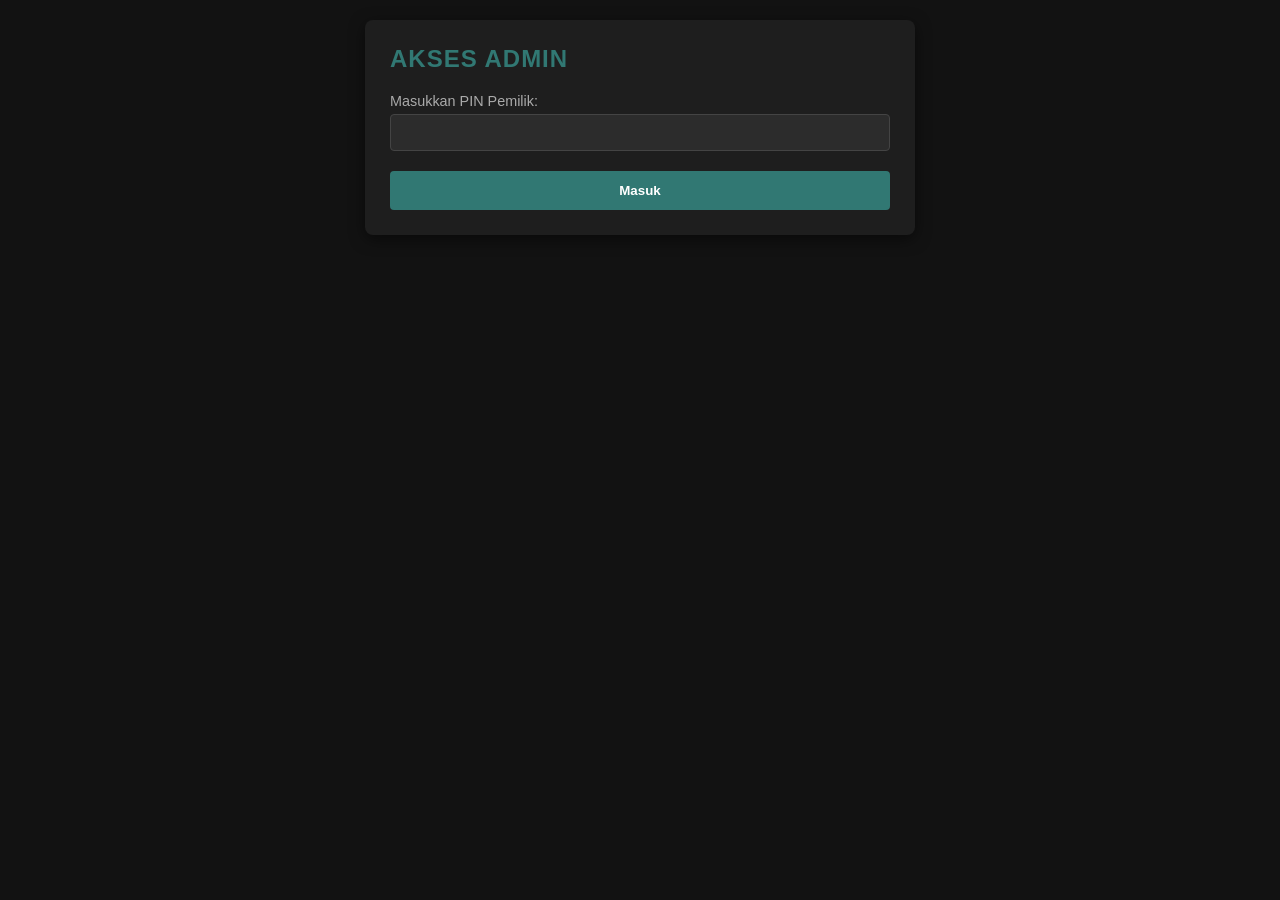
==== index.html @ 3f5c41c5 "Create index.html" ====
<!DOCTYPE html>
<html lang="id">
<head>
    <meta charset="UTF-8">
    <meta name="viewport" content="width=device-width, initial-scale=1.0">
    <title>Delivery Route Manager</title>
    <link rel="manifest" href="manifest.json">
    <style>
        :root {
            --bg-color: #121212;
            --surface: #1e1e1e;
            --primary: #317873;
            --text: #e0e0e0;
        }
        body {
            font-family: 'Segoe UI', Tahoma, Geneva, Verdana, sans-serif;
            background-color: var(--bg-color);
            color: var(--text);
            margin: 0;
            padding: 20px;
            display: flex;
            justify-content: center;
        }
        .container {
            background-color: var(--surface);
            padding: 25px;
            border-radius: 8px;
            width: 100%;
            max-width: 500px;
            box-shadow: 0 4px 15px rgba(0,0,0,0.5);
        }
        h2 { margin-top: 0; color: var(--primary); text-transform: uppercase; letter-spacing: 1px;}
        label { display: block; margin-top: 15px; font-size: 0.9em; color: #aaa; }
        input[type="text"], input[type="file"], input[type="password"] {
            width: 100%; padding: 10px; margin-top: 5px;
            background-color: #2c2c2c; border: 1px solid #444; color: #fff;
            border-radius: 4px; box-sizing: border-box;
        }
        input:focus { outline: none; border-color: var(--primary); }
        button {
            width: 100%; padding: 12px; margin-top: 20px;
            background-color: var(--primary); color: white;
            border: none; border-radius: 4px; font-weight: bold;
            cursor: pointer; transition: 0.3s;
        }
        button:hover { background-color: #245b57; }
        #mapPreview { width: 100%; height: 250px; margin-top: 15px; border: none; display: none; border-radius: 4px;}
        #authScreen { display: block; }
        #appScreen { display: none; }
    </style>
</head>
<body>

    <div class="container">
        <div id="authScreen">
            <h2>Akses Admin</h2>
            <label>Masukkan PIN Pemilik:</label>
            <input type="password" id="pinInput">
            <button onclick="checkPin()">Masuk</button>
        </div>

        <div id="appScreen">
            <h2>Tambah Rute Delivery</h2>
            
            <label>Nama Penerima:</label>
            <input type="text" id="nama" required>

            <label>Alamat Lengkap:</label>
            <input type="text" id="alamat" required>

            <label>Link Sharelock / Destinasi:</label>
            <input type="text" id="sharelock" placeholder="Contoh: Jl. Sudirman No.1" oninput="updateMap()">

            <label>Teks Koordinat (Opsional):</label>
            <input type="text" id="koordinat">

            <label>Foto Rumah:</label>
            <input type="file" id="foto" accept="image/*">

            <iframe id="mapPreview" src=""></iframe>

            <button onclick="simpanRute()">Simpan Rute (Online)</button>
            <p id="status" style="font-size: 0.8em; text-align: center; margin-top: 10px;"></p>
        </div>
    </div>

    <script>
        // Daftarkan Service Worker untuk Offline Mode
        if ('serviceWorker' in navigator) {
            navigator.serviceWorker.register('sw.js');
        }

        function checkPin() {
            const pin = document.getElementById('pinInput').value;
            if (pin === "123456") { // Ganti dengan PIN rahasia Anda
                document.getElementById('authScreen').style.display = 'none';
                document.getElementById('appScreen').style.display = 'block';
            } else {
                alert("PIN Salah!");
            }
        }

        function updateMap() {
            const dest = document.getElementById('sharelock').value;
            const iframe = document.getElementById('mapPreview');
            if (dest.length > 3) {
                // Generate rute dari Greencentermart ke Tujuan
                iframe.src = `https://maps.google.com/maps?saddr=Greencentermart&daddr=${encodeURIComponent(dest)}&output=embed`;
                iframe.style.display = 'block';
            } else {
                iframe.style.display = 'none';
            }
        }

        async function simpanRute() {
            if (!navigator.onLine) {
                alert("Anda sedang offline. Menambah rute butuh koneksi internet.");
                return;
            }

            const status = document.getElementById('status');
            status.innerText = "Mengirim data...";

            const fileInput = document.getElementById('foto');
            let fotoBase64 = null;

            if (fileInput.files.length > 0) {
                fotoBase64 = await toBase64(fileInput.files[0]);
            }

            const payload = {
                nama: document.getElementById('nama').value,
                alamat: document.getElementById('alamat').value,
                sharelock: document.getElementById('sharelock').value,
                koordinat: document.getElementById('koordinat').value,
                fotoBase64: fotoBase64
            };

            try {
                // Ganti dengan URL WORKER CLOUDFLARE Anda
                const WORKER_URL = "https://nama-worker.username.workers.dev";
                
                const response = await fetch(WORKER_URL, {
                    method: 'POST',
                    headers: { 'Content-Type': 'application/json' },
                    body: JSON.stringify(payload)
                });

                const result = await response.json();
                if (response.ok) {
                    status.innerText = "Berhasil! " + result.message;
                    status.style.color = "#4CAF50";
                    setTimeout(() => location.reload(), 2000);
                } else {
                    throw new Error(result.error);
                }
            } catch (err) {
                status.innerText = "Error: " + err.message;
                status.style.color = "#f44336";
            }
        }

        const toBase64 = file => new Promise((resolve, reject) => {
            const reader = new FileReader();
            reader.readAsDataURL(file);
            reader.onload = () => resolve(reader.result);
            reader.onerror = error => reject(error);
        });
    </script>
</body>
</html>
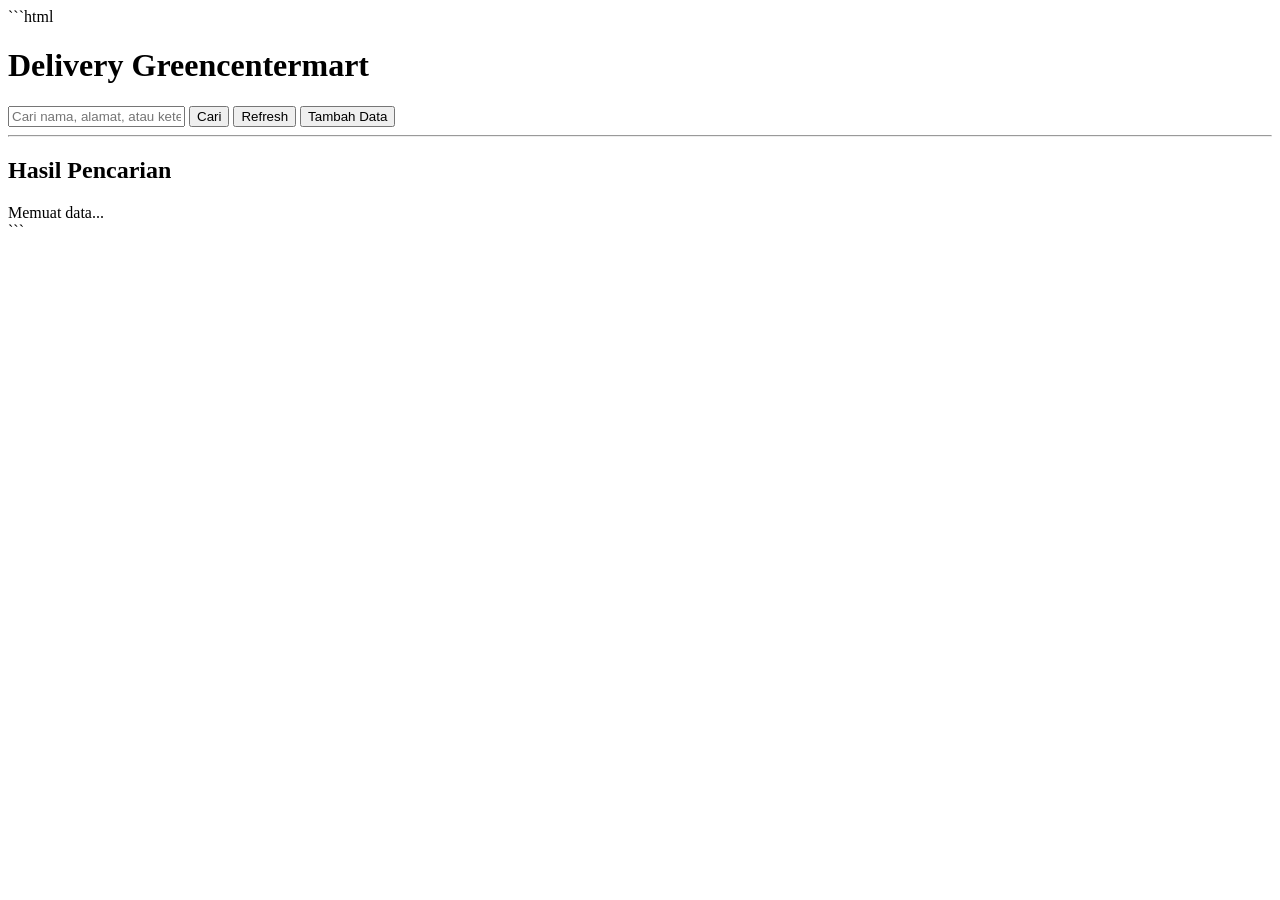
==== commit 510a9d45: "Update index.html" ====
--- a/index.html
+++ b/index.html
@@ -1,171 +1,147 @@
+```html
 <!DOCTYPE html>
 <html lang="id">
 <head>
     <meta charset="UTF-8">
     <meta name="viewport" content="width=device-width, initial-scale=1.0">
-    <title>Delivery Route Manager</title>
+    <title>Delivery Greencentermart</title>
+
     <link rel="manifest" href="manifest.json">
-    <style>
-        :root {
-            --bg-color: #121212;
-            --surface: #1e1e1e;
-            --primary: #317873;
-            --text: #e0e0e0;
-        }
-        body {
-            font-family: 'Segoe UI', Tahoma, Geneva, Verdana, sans-serif;
-            background-color: var(--bg-color);
-            color: var(--text);
-            margin: 0;
-            padding: 20px;
-            display: flex;
-            justify-content: center;
-        }
-        .container {
-            background-color: var(--surface);
-            padding: 25px;
-            border-radius: 8px;
-            width: 100%;
-            max-width: 500px;
-            box-shadow: 0 4px 15px rgba(0,0,0,0.5);
-        }
-        h2 { margin-top: 0; color: var(--primary); text-transform: uppercase; letter-spacing: 1px;}
-        label { display: block; margin-top: 15px; font-size: 0.9em; color: #aaa; }
-        input[type="text"], input[type="file"], input[type="password"] {
-            width: 100%; padding: 10px; margin-top: 5px;
-            background-color: #2c2c2c; border: 1px solid #444; color: #fff;
-            border-radius: 4px; box-sizing: border-box;
-        }
-        input:focus { outline: none; border-color: var(--primary); }
-        button {
-            width: 100%; padding: 12px; margin-top: 20px;
-            background-color: var(--primary); color: white;
-            border: none; border-radius: 4px; font-weight: bold;
-            cursor: pointer; transition: 0.3s;
-        }
-        button:hover { background-color: #245b57; }
-        #mapPreview { width: 100%; height: 250px; margin-top: 15px; border: none; display: none; border-radius: 4px;}
-        #authScreen { display: block; }
-        #appScreen { display: none; }
-    </style>
+    <link rel="stylesheet" href="style.css">
+
+    <meta name="theme-color" content="#ffffff">
 </head>
 <body>
 
-    <div class="container">
-        <div id="authScreen">
-            <h2>Akses Admin</h2>
-            <label>Masukkan PIN Pemilik:</label>
-            <input type="password" id="pinInput">
-            <button onclick="checkPin()">Masuk</button>
-        </div>
+    <header>
+        <h1>Delivery Greencentermart</h1>
+    </header>
 
-        <div id="appScreen">
-            <h2>Tambah Rute Delivery</h2>
-            
-            <label>Nama Penerima:</label>
-            <input type="text" id="nama" required>
+    <main>
 
-            <label>Alamat Lengkap:</label>
-            <input type="text" id="alamat" required>
+        <section>
+            <div>
+                <input
+                    type="text"
+                    id="searchInput"
+                    placeholder="Cari nama, alamat, atau keterangan..."
+                    autocomplete="off"
+                >
 
-            <label>Link Sharelock / Destinasi:</label>
-            <input type="text" id="sharelock" placeholder="Contoh: Jl. Sudirman No.1" oninput="updateMap()">
+                <button id="searchBtn">
+                    Cari
+                </button>
 
-            <label>Teks Koordinat (Opsional):</label>
-            <input type="text" id="koordinat">
+                <button id="refreshBtn">
+                    Refresh
+                </button>
 
-            <label>Foto Rumah:</label>
-            <input type="file" id="foto" accept="image/*">
+                <button
+                    type="button"
+                    onclick="location.href='add.html'">
+                    Tambah Data
+                </button>
+            </div>
+        </section>
 
-            <iframe id="mapPreview" src=""></iframe>
+        <hr>
 
-            <button onclick="simpanRute()">Simpan Rute (Online)</button>
-            <p id="status" style="font-size: 0.8em; text-align: center; margin-top: 10px;"></p>
-        </div>
-    </div>
+        <section>
+            <h2>Hasil Pencarian</h2>
+
+            <div id="status">
+                Memuat data...
+            </div>
+
+            <div id="resultList"></div>
+        </section>
+
+    </main>
+
+    <template id="deliveryTemplate">
+
+        <article class="delivery-card">
+
+            <h3 class="nama"></h3>
+
+            <p>
+                <strong>Alamat:</strong><br>
+                <span class="alamat"></span>
+            </p>
+
+            <p>
+                <strong>Keterangan:</strong><br>
+                <span class="keterangan"></span>
+            </p>
+
+            <div class="foto-container">
+                <img
+                    class="foto"
+                    alt="Foto Rumah"
+                    loading="lazy"
+                >
+            </div>
+
+            <div class="maps-container">
+                <iframe
+                    class="maps"
+                    loading="lazy"
+                    referrerpolicy="no-referrer-when-downgrade"
+                    allowfullscreen>
+                </iframe>
+            </div>
+
+            <div class="actions">
+
+                <button class="lihat-rute">
+                    Buka Maps
+                </button>
+
+                <button class="edit-data">
+                    Edit
+                </button>
+
+            </div>
+
+        </article>
+
+    </template>
+
+    <script src="app.js"></script>
 
     <script>
-        // Daftarkan Service Worker untuk Offline Mode
-        if ('serviceWorker' in navigator) {
-            navigator.serviceWorker.register('sw.js');
-        }
 
-        function checkPin() {
-            const pin = document.getElementById('pinInput').value;
-            if (pin === "123456") { // Ganti dengan PIN rahasia Anda
-                document.getElementById('authScreen').style.display = 'none';
-                document.getElementById('appScreen').style.display = 'block';
-            } else {
-                alert("PIN Salah!");
-            }
-        }
+        document.addEventListener("DOMContentLoaded", async () => {
 
-        function updateMap() {
-            const dest = document.getElementById('sharelock').value;
-            const iframe = document.getElementById('mapPreview');
-            if (dest.length > 3) {
-                // Generate rute dari Greencentermart ke Tujuan
-                iframe.src = `https://maps.google.com/maps?saddr=Greencentermart&daddr=${encodeURIComponent(dest)}&output=embed`;
-                iframe.style.display = 'block';
-            } else {
-                iframe.style.display = 'none';
-            }
-        }
-
-        async function simpanRute() {
-            if (!navigator.onLine) {
-                alert("Anda sedang offline. Menambah rute butuh koneksi internet.");
-                return;
+            if ("serviceWorker" in navigator) {
+                navigator.serviceWorker.register("sw.js")
+                    .catch(console.error);
             }
 
-            const status = document.getElementById('status');
-            status.innerText = "Mengirim data...";
+            await loadAllData();
 
-            const fileInput = document.getElementById('foto');
-            let fotoBase64 = null;
+        });
 
-            if (fileInput.files.length > 0) {
-                fotoBase64 = await toBase64(fileInput.files[0]);
-            }
+        document
+            .getElementById("searchBtn")
+            .addEventListener("click", searchData);
 
-            const payload = {
-                nama: document.getElementById('nama').value,
-                alamat: document.getElementById('alamat').value,
-                sharelock: document.getElementById('sharelock').value,
-                koordinat: document.getElementById('koordinat').value,
-                fotoBase64: fotoBase64
-            };
+        document
+            .getElementById("refreshBtn")
+            .addEventListener("click", loadAllData);
 
-            try {
-                // Ganti dengan URL WORKER CLOUDFLARE Anda
-                const WORKER_URL = "https://nama-worker.username.workers.dev";
-                
-                const response = await fetch(WORKER_URL, {
-                    method: 'POST',
-                    headers: { 'Content-Type': 'application/json' },
-                    body: JSON.stringify(payload)
-                });
+        document
+            .getElementById("searchInput")
+            .addEventListener("keydown", async (e) => {
 
-                const result = await response.json();
-                if (response.ok) {
-                    status.innerText = "Berhasil! " + result.message;
-                    status.style.color = "#4CAF50";
-                    setTimeout(() => location.reload(), 2000);
-                } else {
-                    throw new Error(result.error);
+                if (e.key === "Enter") {
+                    await searchData();
                 }
-            } catch (err) {
-                status.innerText = "Error: " + err.message;
-                status.style.color = "#f44336";
-            }
-        }
 
-        const toBase64 = file => new Promise((resolve, reject) => {
-            const reader = new FileReader();
-            reader.readAsDataURL(file);
-            reader.onload = () => resolve(reader.result);
-            reader.onerror = error => reject(error);
-        });
+            });
+
     </script>
+
 </body>
 </html>
+```
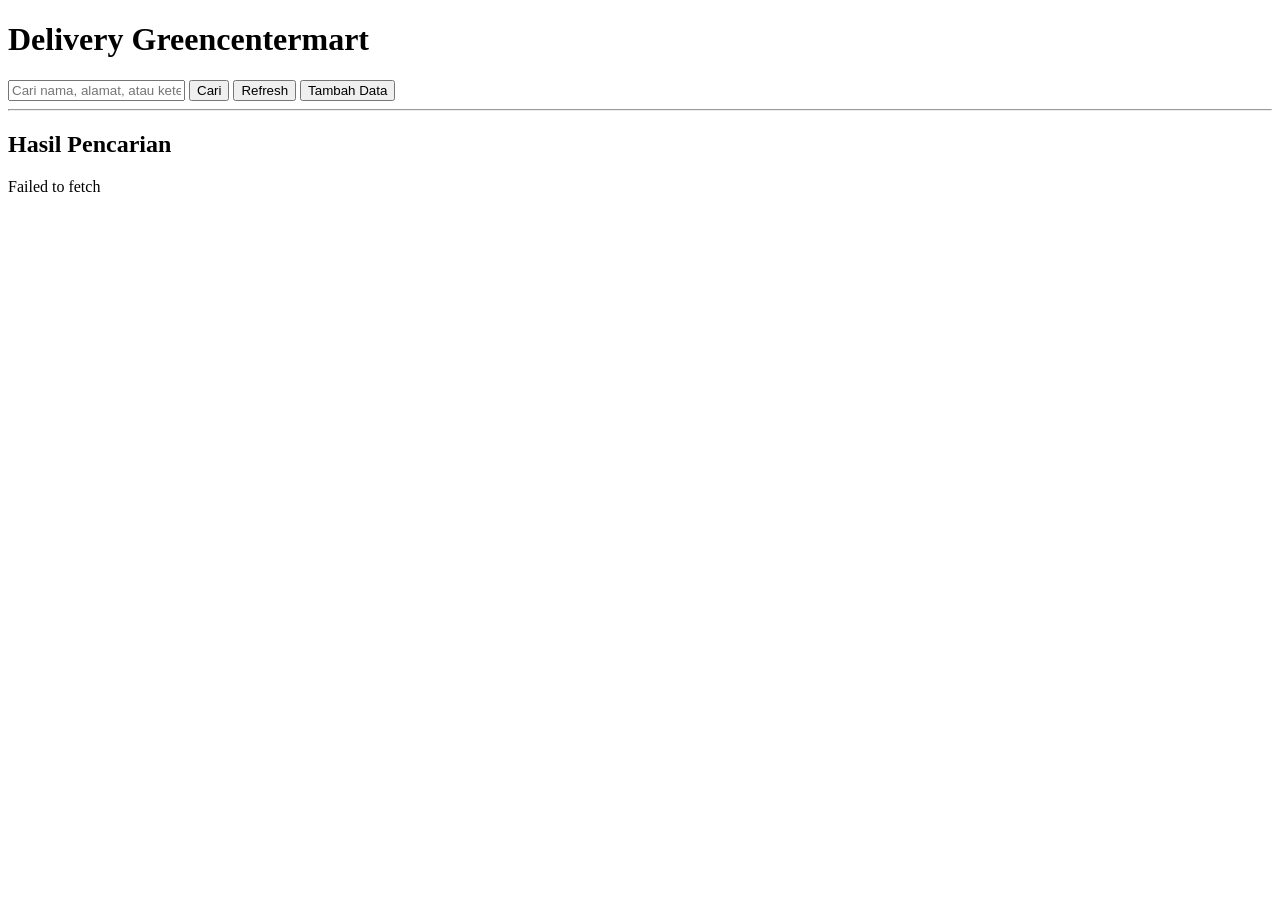
==== commit 94f49b25: "Update index.html" ====
--- a/index.html
+++ b/index.html
@@ -1,4 +1,3 @@
-```html
 <!DOCTYPE html>
 <html lang="id">
 <head>
@@ -144,4 +143,3 @@
 
 </body>
 </html>
-```
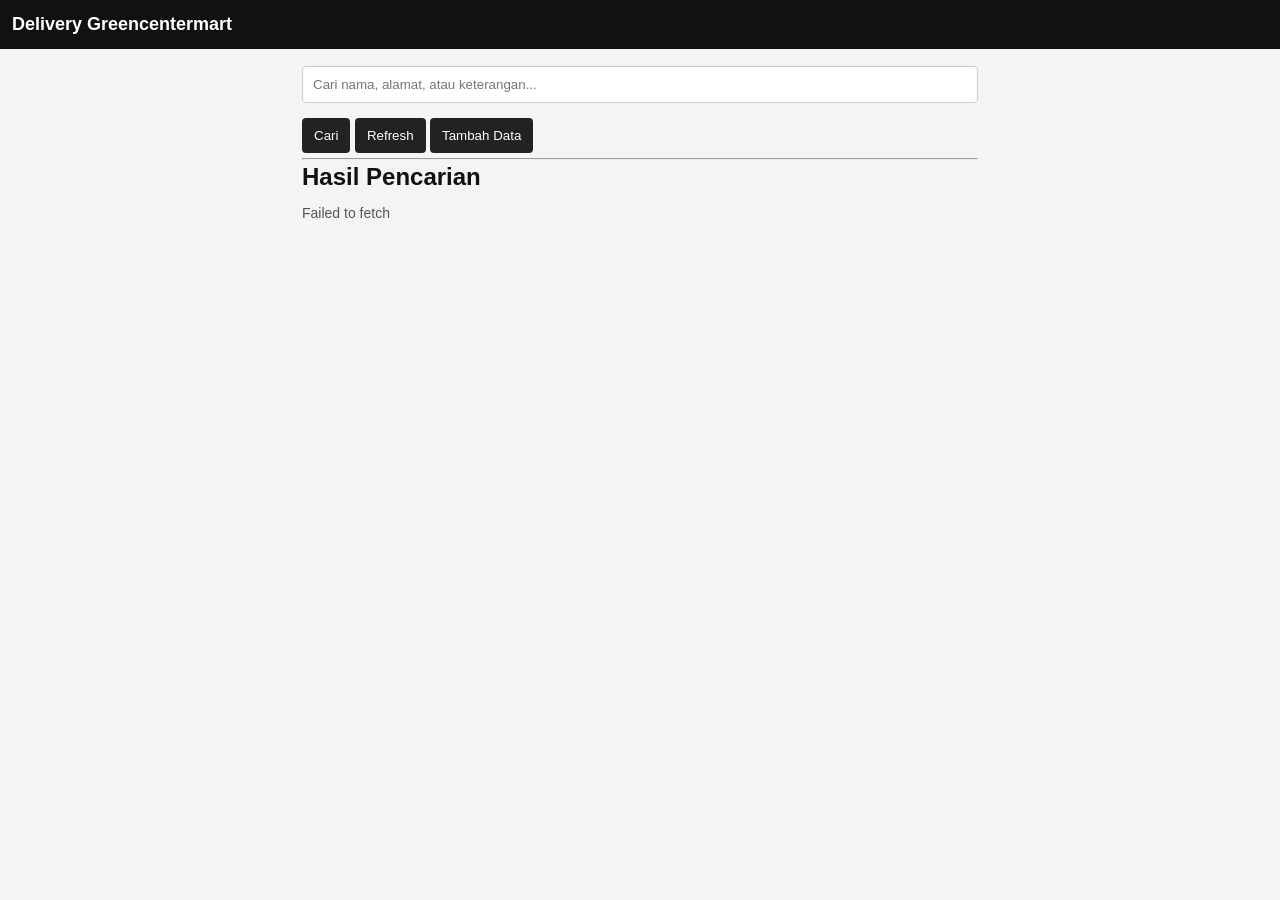
==== commit 74c4d8ac: "Update index.html" ====
--- a/index.html
+++ b/index.html
@@ -10,136 +10,143 @@
 
     <meta name="theme-color" content="#ffffff">
 </head>
+
 <body>
 
-    <header>
-        <h1>Delivery Greencentermart</h1>
-    </header>
+<header>
+    <h1>Delivery Greencentermart</h1>
+</header>
 
-    <main>
+<main>
 
-        <section>
-            <div>
-                <input
-                    type="text"
-                    id="searchInput"
-                    placeholder="Cari nama, alamat, atau keterangan..."
-                    autocomplete="off"
-                >
+    <!-- CONTROL PANEL -->
+    <section>
+        <div class="toolbar">
 
-                <button id="searchBtn">
-                    Cari
-                </button>
+            <input
+                type="text"
+                id="searchInput"
+                placeholder="Cari nama, alamat, atau keterangan..."
+                autocomplete="off"
+            >
 
-                <button id="refreshBtn">
-                    Refresh
-                </button>
+            <button id="searchBtn">Cari</button>
+            <button id="refreshBtn">Refresh</button>
 
-                <button
-                    type="button"
-                    onclick="location.href='add.html'">
-                    Tambah Data
-                </button>
-            </div>
-        </section>
+            <button type="button" onclick="location.href='add.html'">
+                Tambah Data
+            </button>
 
-        <hr>
+        </div>
+    </section>
 
-        <section>
-            <h2>Hasil Pencarian</h2>
+    <hr>
 
-            <div id="status">
-                Memuat data...
-            </div>
+    <!-- STATUS -->
+    <section>
+        <h2>Hasil Pencarian</h2>
 
-            <div id="resultList"></div>
-        </section>
+        <div id="status">
+            Memuat data...
+        </div>
 
-    </main>
+        <div id="resultList"></div>
+    </section>
 
-    <template id="deliveryTemplate">
+</main>
 
-        <article class="delivery-card">
+<!-- TEMPLATE CARD -->
+<template id="deliveryTemplate">
 
-            <h3 class="nama"></h3>
+    <article class="delivery-card">
 
-            <p>
-                <strong>Alamat:</strong><br>
-                <span class="alamat"></span>
-            </p>
+        <h3 class="nama"></h3>
 
-            <p>
-                <strong>Keterangan:</strong><br>
-                <span class="keterangan"></span>
-            </p>
+        <p>
+            <strong>Alamat:</strong><br>
+            <span class="alamat"></span>
+        </p>
 
-            <div class="foto-container">
-                <img
-                    class="foto"
-                    alt="Foto Rumah"
-                    loading="lazy"
-                >
-            </div>
+        <p>
+            <strong>Keterangan:</strong><br>
+            <span class="keterangan"></span>
+        </p>
 
-            <div class="maps-container">
-                <iframe
-                    class="maps"
-                    loading="lazy"
-                    referrerpolicy="no-referrer-when-downgrade"
-                    allowfullscreen>
-                </iframe>
-            </div>
+        <!-- FOTO -->
+        <div class="foto-container">
+            <img
+                class="foto"
+                alt="Foto Rumah"
+                loading="lazy"
+            >
+        </div>
 
-            <div class="actions">
+        <!-- KOORDINAT (OPTIONAL DISPLAY) -->
+        <p class="coord-box">
+            <small class="koordinat"></small>
+        </p>
 
-                <button class="lihat-rute">
-                    Buka Maps
-                </button>
+        <!-- MAPS (BERBASIS LAT LNG) -->
+        <div class="maps-container">
+            <iframe
+                class="maps"
+                loading="lazy"
+                referrerpolicy="no-referrer-when-downgrade"
+                allowfullscreen>
+            </iframe>
+        </div>
 
-                <button class="edit-data">
-                    Edit
-                </button>
+        <!-- ACTIONS -->
+        <div class="actions">
 
-            </div>
+            <button class="lihat-rute">
+                Buka Maps
+            </button>
 
-        </article>
+            <button class="edit-data">
+                Edit
+            </button>
 
-    </template>
+        </div>
 
-    <script src="app.js"></script>
+    </article>
 
-    <script>
+</template>
 
-        document.addEventListener("DOMContentLoaded", async () => {
+<!-- APP SCRIPT -->
+<script src="app.js"></script>
 
-            if ("serviceWorker" in navigator) {
-                navigator.serviceWorker.register("sw.js")
-                    .catch(console.error);
-            }
+<script>
 
-            await loadAllData();
+document.addEventListener("DOMContentLoaded", async () => {
 
-        });
+    // service worker
+    if ("serviceWorker" in navigator) {
+        navigator.serviceWorker.register("sw.js")
+            .catch(console.error);
+    }
 
-        document
-            .getElementById("searchBtn")
-            .addEventListener("click", searchData);
+    // load data awal
+    await loadAllData();
+});
 
-        document
-            .getElementById("refreshBtn")
-            .addEventListener("click", loadAllData);
+// tombol search
+document.getElementById("searchBtn")
+    .addEventListener("click", searchData);
 
-        document
-            .getElementById("searchInput")
-            .addEventListener("keydown", async (e) => {
+// tombol refresh
+document.getElementById("refreshBtn")
+    .addEventListener("click", loadAllData);
 
-                if (e.key === "Enter") {
-                    await searchData();
-                }
+// enter search
+document.getElementById("searchInput")
+    .addEventListener("keydown", async (e) => {
+        if (e.key === "Enter") {
+            await searchData();
+        }
+    });
 
-            });
-
-    </script>
+</script>
 
 </body>
 </html>
--- a/style.css
+++ b/style.css
@@ -0,0 +1,162 @@
+/* =========================
+   Base Reset
+========================= */
+
+* {
+    box-sizing: border-box;
+    margin: 0;
+    padding: 0;
+}
+
+body {
+    font-family: Arial, sans-serif;
+    background: #f4f4f4;
+    color: #111;
+    line-height: 1.4;
+}
+
+/* =========================
+   Header
+========================= */
+
+header {
+    background: #111;
+    color: #fff;
+    padding: 12px;
+}
+
+header h1 {
+    font-size: 18px;
+}
+
+/* =========================
+   Layout
+========================= */
+
+main {
+    padding: 12px;
+}
+
+/* =========================
+   Input & Button
+========================= */
+
+input, textarea {
+    width: 100%;
+    padding: 10px;
+    margin-top: 5px;
+    margin-bottom: 10px;
+    border: 1px solid #ccc;
+    border-radius: 4px;
+}
+
+button {
+    padding: 10px 12px;
+    margin: 5px 0;
+    border: none;
+    border-radius: 4px;
+    cursor: pointer;
+    background: #222;
+    color: white;
+}
+
+button:hover {
+    background: #444;
+}
+
+/* =========================
+   Card Delivery
+========================= */
+
+.delivery-card {
+    background: #fff;
+    padding: 12px;
+    margin-bottom: 12px;
+    border-radius: 6px;
+    border: 1px solid #ddd;
+}
+
+.delivery-card h3 {
+    margin-bottom: 8px;
+    font-size: 16px;
+}
+
+.delivery-card p {
+    margin-bottom: 6px;
+    font-size: 14px;
+}
+
+/* =========================
+   Foto
+========================= */
+
+.foto-container img {
+    width: 100%;
+    border-radius: 6px;
+    margin-top: 8px;
+}
+
+/* =========================
+   Maps
+========================= */
+
+.maps-container iframe {
+    width: 100%;
+    height: 200px;
+    border: none;
+    margin-top: 8px;
+    border-radius: 6px;
+}
+
+/* =========================
+   Actions
+========================= */
+
+.actions {
+    display: flex;
+    gap: 6px;
+    margin-top: 10px;
+    flex-wrap: wrap;
+}
+
+.actions button {
+    flex: 1;
+}
+
+/* =========================
+   Form Section
+========================= */
+
+form section {
+    margin-bottom: 12px;
+}
+
+/* =========================
+   Status Text
+========================= */
+
+#status {
+    margin: 10px 0;
+    font-size: 14px;
+    color: #555;
+}
+
+/* =========================
+   Responsive
+========================= */
+
+@media (min-width: 768px) {
+
+    main {
+        max-width: 700px;
+        margin: auto;
+    }
+
+    .delivery-card {
+        padding: 16px;
+    }
+
+    button {
+        cursor: pointer;
+    }
+}
